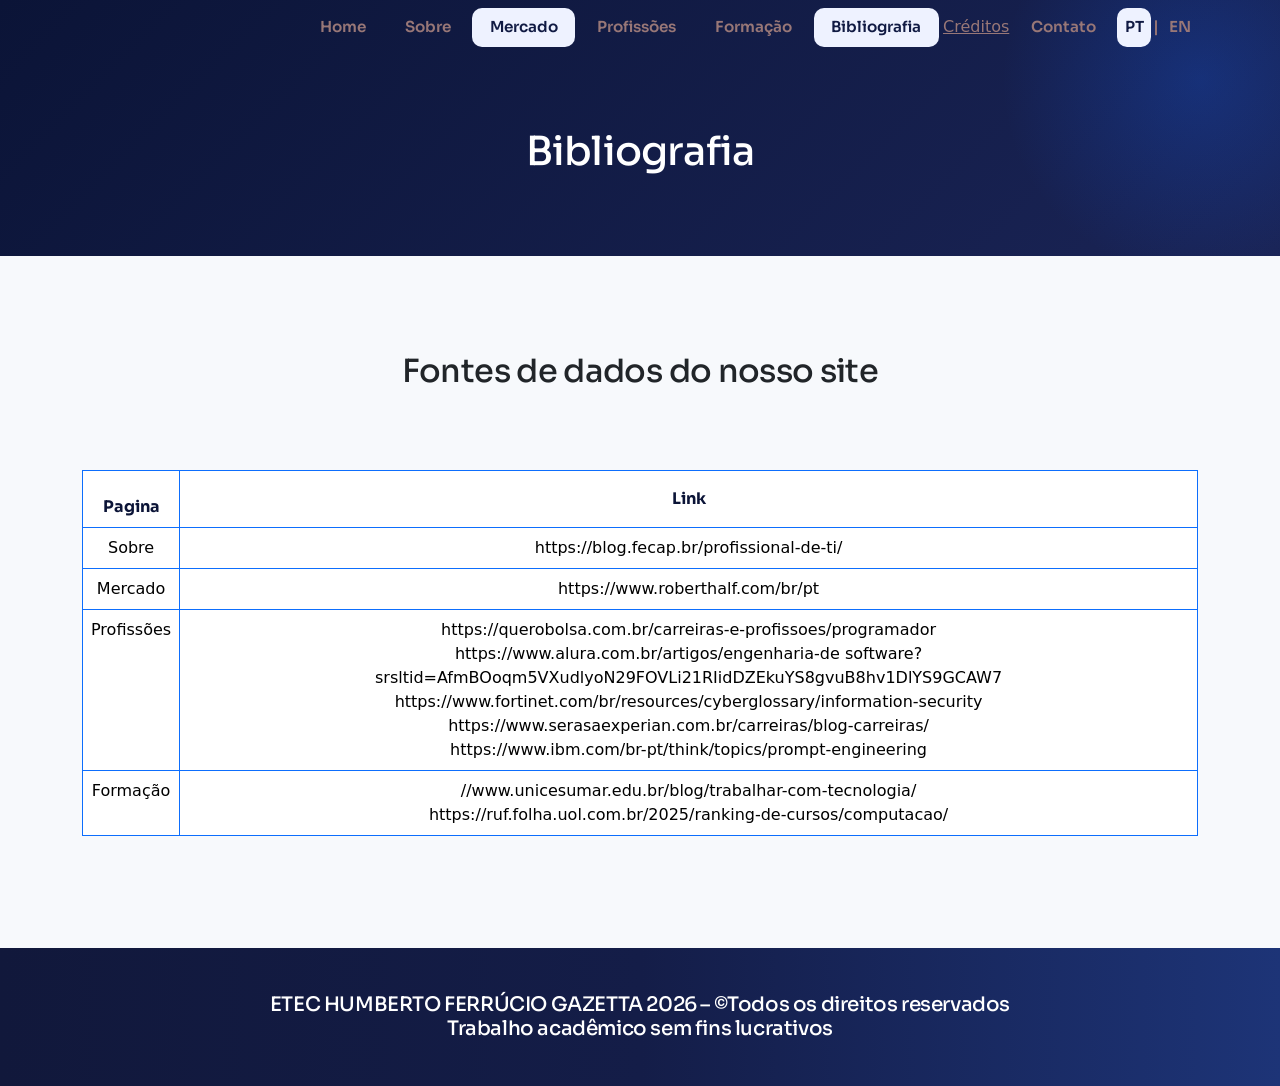
==== pricing.html @ 72c785b5 "Mover arquivos para a raiz do projeto" ====
<!DOCTYPE html>
<html lang="pt-br">

<head> 
  <meta charset="UTF-8">
  <meta name="viewport" content="width=device-width, initial-scale=1.0">
  <title>Carreira de TI - Bibliografia</title>
  <meta name="description"
    content="Simple, transparent pricing plans for Nexora's design and development services — from one-off sprints to full retainers.">
  <link rel="icon" type="image/svg+xml"
    href="data:image/svg+xml,%3Csvg xmlns='http://www.w3.org/2000/svg' viewBox='0 0 100 100'%3E%3Crect width='100' height='100' rx='22' fill='%23155EEF'/%3E%3Ctext x='50' y='68' font-size='58' font-family='Arial' font-weight='800' fill='white' text-anchor='middle'%3EN%3C/text%3E%3C/svg%3E">
  <link rel="preconnect" href="https://fonts.googleapis.com">
  <link rel="preconnect" href="https://fonts.gstatic.com" crossorigin>
  <link
    href="https://fonts.googleapis.com/css2?family=Inter:wght@400;500;600;700&family=Sora:wght@400;600;700;800&display=swap"
    rel="stylesheet">
  <link href="https://cdn.jsdelivr.net/npm/bootstrap@5.3.3/dist/css/bootstrap.min.css" rel="stylesheet">
  <link href="https://cdn.jsdelivr.net/npm/bootstrap-icons@1.11.3/font/bootstrap-icons.css" rel="stylesheet">
  <link href="css/custom.css" rel="stylesheet">
      <link href="https://cdn.jsdelivr.net/npm/bootstrap@5.3.8/dist/css/bootstrap.min.css" rel="stylesheet" integrity="sha384-sRIl4kxILFvY47J16cr9ZwB07vP4J8+LH7qKQnuqkuIAvNWLzeN8tE5YBujZqJLB" crossorigin="anonymous">
</head>

<body>
	    <script src="https://cdn.jsdelivr.net/npm/bootstrap@5.3.8/dist/js/bootstrap.bundle.min.js" integrity="sha384-FKyoEForCGlyvwx9Hj09JcYn3nv7wiPVlz7YYwJrWVcXK/BmnVDxM+D2scQbITxI" crossorigin="anonymous"></script>
      <nav class="navbar navbar-expand-lg navbar-nexora fixed-top">
        <div class="container">
          <button class="navbar-toggler navbar-toggler-custom" type="button" data-bs-toggle="collapse"
            data-bs-target="#mainNav" aria-controls="mainNav" aria-expanded="false" aria-label="Abrir menu">
            <span class="bar"></span><span class="bar"></span><span class="bar"></span>
          </button>
          <div class="collapse navbar-collapse" id="mainNav">
            <ul class="navbar-nav ms-auto align-items-lg-center gap-1 mt-3 mt-lg-0">
              <li class="nav-item"><a class="nav-link nav2" href="index.html">Home</a></li>
              <li class="nav-item"><a class="nav-link nav2" href="about.html">Sobre</a></li>
              <li class="nav-item"><a class="nav-link nav2 active" href="services.html">Mercado</a></li>
              <li class="nav-item"><a class="nav-link nav2" href="portfolio.html">Profissões</a></li>
              <li class="nav-item"><a class="nav-link nav2" href="blog.html">Formação</a></li>
              <li class="nav-item"><a class="nav-link nav2" href="pricing.html">Bibliografia</a></li>
              <li class="dropdown">
                <a href="#" style="color: #987777;">Créditos</a>
                <ul class="submenu">
                    <li><a href="Orientador.html">Orientadores</a></li>
                    <li><a href="Desenvolvedor.html">Desenvolvedores</a></li>
                </ul>
            </li>
              <li class="nav-item"><a class="nav-link nav2" href="contact.html">Contato</a></li>
              <li class="nav-item language-switcher"><a class="nav-link nav2 active" href="services.html">PT</a><span>|</span><a
                  class="nav-link nav2" href="servicesEN.html">EN</a></li>
            </ul>
          </div>
        </div>
      </nav>
  <header class="page-header">
    <div class="container">
      <h1 class="mb-3">Bibliografia</h1>
     
    </div>
  </header>

  <!-- TOGGLE 
  <section class="section pb-0">
    <div class="container">
      <div class="row section-header justify-content-center text-center">
        <div class="col-lg-7 reveal">
          <span class="eyebrow">Retainer plans</span>
          <h2 class="section-title">Choose the plan that fits your stage</h2>
          <p class="section-subtitle mx-auto">All plans include a dedicated project lead, weekly demos and a shared Slack channel. Cancel or switch plans anytime.</p>
        </div>
      </div>
      <div class="d-flex justify-content-center align-items-center gap-3 mb-5 reveal">
        <span class="fw-semibold text-navy" id="monthlyLabel">Monthly</span>
        <div class="form-check form-switch m-0">
          <input class="form-check-input" type="checkbox" role="switch" id="billingToggle" style="width:3em; height:1.5em; cursor:pointer;">
        </div>
        <span class="fw-semibold text-slate" id="yearlyLabel">Yearly <span class="badge-soft">Save 15%</span></span>
      </div>
    </div>
  </section>-->

  <!-- PRICING CARDS 
  <section class="section pt-0">
    <div class="container">
      <div class="row g-4 align-items-stretch">
        <div class="col-lg-4 reveal">
          <div class="pricing-card">
            <h3 class="mb-1">Starter</h3>
            <p class="text-slate small mb-3">For early-stage teams validating an MVP.</p>
            <div class="price-wrap">
              <span class="price" data-monthly="4500" data-yearly="3825">$4,500</span>
              <span class="price-period">/mo</span>
            </div>
            <hr class="pricing-divider">
            <ul class="feature-list">
              <li><i class="bi bi-check-circle-fill"></i> 1 dedicated designer</li>
              <li><i class="bi bi-check-circle-fill"></i> Up to 40 hours/month</li>
              <li><i class="bi bi-check-circle-fill"></i> Weekly progress demos</li>
              <li><i class="bi bi-check-circle-fill"></i> Shared Slack channel</li>
              <li class="disabled"><i class="bi bi-x-circle"></i> Dedicated engineer</li>
              <li class="disabled"><i class="bi bi-x-circle"></i> Priority support</li>
            </ul>
            <a href="contact.html" class="btn btn-light-custom w-100 mt-4">Get Started</a>
          </div>
        </div>
        <div class="col-lg-4 reveal">
          <div class="pricing-card featured">
            <span class="pricing-badge">Most Popular</span>
            <h3 class="mb-1">Growth</h3>
            <p class="text-slate small mb-3">For scaling teams shipping every sprint.</p>
            <div class="price-wrap">
              <span class="price" data-monthly="9500" data-yearly="8075">$9,500</span>
              <span class="price-period">/mo</span>
            </div>
            <hr class="pricing-divider">
            <ul class="feature-list">
              <li><i class="bi bi-check-circle-fill"></i> 1 designer + 1 engineer</li>
              <li><i class="bi bi-check-circle-fill"></i> Up to 100 hours/month</li>
              <li><i class="bi bi-check-circle-fill"></i> Twice-weekly demos</li>
              <li><i class="bi bi-check-circle-fill"></i> Shared Slack channel</li>
              <li><i class="bi bi-check-circle-fill"></i> Priority support (24h)</li>
              <li class="disabled"><i class="bi bi-x-circle"></i> Dedicated QA engineer</li>
            </ul>
            <a href="contact.html" class="btn btn-primary w-100 mt-4">Get Started</a>
          </div>
        </div>
        <div class="col-lg-4 reveal">
          <div class="pricing-card">
            <h3 class="mb-1">Enterprise</h3>
            <p class="text-slate small mb-3">For complex, multi-team product organizations.</p>
            <div class="price-wrap">
              <span class="price">Custom</span>
            </div>
            <hr class="pricing-divider">
            <ul class="feature-list">
              <li><i class="bi bi-check-circle-fill"></i> Full pod (design + dev + QA)</li>
              <li><i class="bi bi-check-circle-fill"></i> Unlimited hours</li>
              <li><i class="bi bi-check-circle-fill"></i> Daily standups</li>
              <li><i class="bi bi-check-circle-fill"></i> Dedicated account manager</li>
              <li><i class="bi bi-check-circle-fill"></i> Priority support (4h)</li>
              <li><i class="bi bi-check-circle-fill"></i> Custom SLAs &amp; contracts</li>
            </ul>
            <a href="contact.html" class="btn btn-light-custom w-100 mt-4">Contact Sales</a>
          </div>
        </div>
      </div>
      <p class="text-center text-slate small mt-4 reveal">All plans include a 14-day satisfaction guarantee. Need a one-off project instead? <a href="contact.html" class="text-primary-custom fw-semibold">Get a custom quote →</a></p>
    </div>
  </section>-->

  <!-- COMPARISON TABLE -->
  <section class="section bg-soft">
    <div class="container">
      <div class="row section-header justify-content-center text-center">
        <div class="col-lg-7 reveal">
         
          <h2 class="section-title">Fontes de dados do nosso site</h2>
        </div>
      </div>
      <div class="table-responsive reveal">
<table class="table table-bordered border-primary">
          <thead>
            <tr class="text-center">
              <th class="text-center" style="font-family:var(--n-font-display); color:var(--n-navy);">Pagina
              </th>
              <th class="py-3" style="font-family:var(--n-font-display); color:var(--n-navy);">Link</th>
              </tr>
          </thead>
          <tbody>
            <tr class="text-center">
              <td class="text-center">Sobre</td>
              <td class="text-center">https://blog.fecap.br/profissional-de-ti/</td>
            </tr>
            <tr class="text-center">
              <td class="text-center">Mercado</td>
              <td class="text-center">https://www.roberthalf.com/br/pt</td>
              
            </tr>
            <tr class="text-center">
              <td class="text-center">Profissões</td>
              <td class="text-center">https://querobolsa.com.br/carreiras-e-profissoes/programador 
<br>https://www.alura.com.br/artigos/engenharia-de
software?srsltid=AfmBOoqm5VXudlyoN29FOVLi21RIidDZEkuYS8gvuB8hv1DlYS9GCAW7<br>https://www.fortinet.com/br/resources/cyberglossary/information-security<br>https://www.serasaexperian.com.br/carreiras/blog-carreiras/<br>https://www.ibm.com/br-pt/think/topics/prompt-engineering</td>
            </tr>
            <tr class="text-center">
              <td class="text-center">Formação</td>
              <td class="text-center">//www.unicesumar.edu.br/blog/trabalhar-com-tecnologia/<br>https://ruf.folha.uol.com.br/2025/ranking-de-cursos/computacao/</td>
           
            </tr>
            
          </tbody>
        </table>
      </div>
    </div>
  </section>

  <!-- FAQ 
  <section class="section">
    <div class="container">
      <div class="row section-header justify-content-center text-center">
        <div class="col-lg-7 reveal">
          <span class="eyebrow">Billing questions</span>
          <h2 class="section-title">Pricing FAQs</h2>
        </div>
      </div>
      <div class="row justify-content-center">
        <div class="col-lg-8 reveal">
          <div class="accordion accordion-custom" id="pricingFaq">
            <div class="accordion-item">
              <h2 class="accordion-header">
                <button class="accordion-button" type="button" data-bs-toggle="collapse" data-bs-target="#pfaq1">Can I
                  change plans later?</button>
              </h2>
              <div id="pfaq1" class="accordion-collapse collapse show" data-bs-parent="#pricingFaq">
                <div class="accordion-body">Yes, you can upgrade, downgrade or pause your plan at the start of any
                  billing cycle with no penalty.</div>
              </div>
            </div>
            <div class="accordion-item">
              <h2 class="accordion-header">
                <button class="accordion-button collapsed" type="button" data-bs-toggle="collapse"
                  data-bs-target="#pfaq2">What happens if I don't use all my hours?</button>
              </h2>
              <div id="pfaq2" class="accordion-collapse collapse" data-bs-parent="#pricingFaq">
                <div class="accordion-body">Unused hours roll over to the following month, up to a maximum of 20% of
                  your monthly allocation.</div>
              </div>
            </div>
            <div class="accordion-item">
              <h2 class="accordion-header">
                <button class="accordion-button collapsed" type="button" data-bs-toggle="collapse"
                  data-bs-target="#pfaq3">Do you offer one-time project pricing?</button>
              </h2>
              <div id="pfaq3" class="accordion-collapse collapse" data-bs-parent="#pricingFaq">
                <div class="accordion-body">Yes — for clearly scoped projects we can provide a fixed quote. Reach out
                  via the contact page for a custom estimate.</div>
              </div>
            </div>
            <div class="accordion-item">
              <h2 class="accordion-header">
                <button class="accordion-button collapsed" type="button" data-bs-toggle="collapse"
                  data-bs-target="#pfaq4">Is there a minimum contract length?</button>
              </h2>
              <div id="pfaq4" class="accordion-collapse collapse" data-bs-parent="#pricingFaq">
                <div class="accordion-body">Retainer plans run month-to-month with no long-term lock-in. Enterprise
                  plans may include custom terms.</div>
              </div>
            </div>
          </div>
        </div>
      </div>
    </div>
  </section>-->
<footer>
  <h5 class=" text-center text-white mb-0 " style="position: relative;  background: linear-gradient(
        90deg,
        #11183B 0%,
        #141D48 50%,
        #1D3477 100%
    ); padding:45px;">ETEC HUMBERTO FERRÚCIO GAZETTA 2026 – ©Todos os direitos reservados<br>Trabalho acadêmico sem
    fins lucrativos</h5>

  </footer>
  <button class="back-to-top" aria-label="Back to top"><i class="bi bi-arrow-up"></i></button>

  <script src="https://cdn.jsdelivr.net/npm/bootstrap@5.3.3/dist/js/bootstrap.bundle.min.js"></script>
  <script src="js/main.js"></script>
  
  </script>
</body>

</html>
---- css/custom.css ----
/* =========================================================
   MENU PRINCIPAL
========================================================= */

.menu-principal > ul {
  display: flex;
  list-style: none;
  padding: 0;
  margin: 0;
}

.menu-principal > ul > li {
  position: relative;
}

.menu-principal a {
  display: block;
  padding: 10px 15px;
  color: rgb(152, 119, 119) !important;
  text-decoration: none;
}

.p1 {
  color: white;
}

.submenu {
  display: none;
  position: absolute;
  top: 100%;
  left: 0;
  background-color: #1a233d;
  list-style: none;
  padding: 0;
  margin: 0;
  min-width: 160px;
  box-shadow: 0px 8px 16px rgba(0, 0, 0, 0.2);
  z-index: 1000;
}

.submenu li {
  width: 100%;
}

.submenu a {
  padding: 12px 16px;
}

.dropdown:hover .submenu {
  display: block;
}


/* =========================================================
   VARIÁVEIS
========================================================= */

:root {
  --n-primary: #155EEF;
  --n-primary-dark: #0E3FB0;
  --n-secondary: #6941C6;
  --n-navy: #0B1437;
  --n-success: #12B76A;
  --n-slate: #667085;
  --n-slate-light: #98A2B3;
  --n-bg: #F7F9FC;
  --n-bg-alt: #EEF2FF;
  --n-border: #E4E7EC;
  --n-white: #FFFFFF;

  --n-gradient-primary: linear-gradient(
    135deg,
    #155EEF 0%,
    #6941C6 100%
  );

  --n-gradient-soft: linear-gradient(
    135deg,
    #EEF2FF 0%,
    #F4F0FF 100%
  );

  --n-gradient-dark: linear-gradient(
    135deg,
    #0B1437 0%,
    #1A2456 100%
  );

  --n-font-display: 'Sora', sans-serif;
  --n-font-body: 'Inter', sans-serif;

  --n-space-xs: 0.5rem;
  --n-space-sm: 1rem;
  --n-space-md: 1.5rem;
  --n-space-lg: 2.5rem;
  --n-space-xl: 4rem;
  --n-space-2xl: 6rem;

  --n-radius-sm: 8px;
  --n-radius-md: 14px;
  --n-radius-lg: 20px;
  --n-radius-pill: 100px;

  --n-shadow-sm: 0 2px 8px rgba(11, 20, 55, 0.06);
  --n-shadow-md: 0 8px 24px rgba(11, 20, 55, 0.08);
  --n-shadow-lg: 0 20px 48px rgba(11, 20, 55, 0.12);
  --n-shadow-primary: 0 12px 28px rgba(21, 94, 239, 0.25);

  --bs-primary: #155EEF;
  --bs-primary-rgb: 21, 94, 239;
  --bs-body-font-family: var(--n-font-body);
  --bs-body-color: var(--n-slate);
  --bs-body-bg: var(--n-white);
}


/* =========================================================
   HTML / BODY
========================================================= */

html {
  scroll-behavior: smooth;
  height: 100%;
}

body {
  min-height: 100vh;
  margin: 0;

  display: flex;
  flex-direction: column;

  font-family: var(--n-font-body);
  color: var(--n-slate);
  background: var(--n-gradient-soft);

  -webkit-font-smoothing: antialiased;
  overflow-x: hidden;
}


/* =========================================================
   TEXTOS
========================================================= */

h1,
h2,
h3,
h4,
h5,
h6,
.font-display {
  font-family: var(--n-font-display);
  color: var(--n-navy);
  font-weight: 700;
  letter-spacing: -0.02em;
}

h1 {
  font-weight: 800;
}

p {
  line-height: 1.7;
  color: white;
}

.texto-home {
  color: black;
}

a {
  text-decoration: none;
}

.text-primary-custom {
  color: var(--n-primary) !important;
}

.text-slate {
  color: var(--n-slate) !important;
}

.text-navy {
  color: var(--n-navy) !important;
}

.bg-soft {
  background-color: var(--n-bg) !important;
}

.bg-soft-alt {
  background: var(--n-gradient-soft) !important;
}

.bg-navy {
  background-color: var(--n-navy) !important;
}

.bg-gradient-primary {
  background: var(--n-gradient-primary) !important;
}

.bg-gradient-dark {
  background: var(--n-gradient-dark) !important;
}


/* =========================================================
   SEÇÕES
========================================================= */

.section {
  padding-top: var(--n-space-2xl);
  padding-bottom: var(--n-space-2xl);
}

.section-sm {
  padding-top: var(--n-space-xl);
  padding-bottom: var(--n-space-xl);
}

@media (max-width: 767.98px) {
  .section {
    padding-top: var(--n-space-xl);
    padding-bottom: var(--n-space-xl);
  }

  .section-sm {
    padding-top: var(--n-space-lg);
    padding-bottom: var(--n-space-lg);
  }
}


/* =========================================================
   EYEBROW
========================================================= */

.eyebrow {
  display: inline-flex;
  align-items: center;
  gap: 0.5rem;

  font-family: var(--n-font-display);
  font-size: 0.75rem;
  font-weight: 700;
  letter-spacing: 0.12em;
  text-transform: uppercase;

  color: var(--n-primary);
  background: var(--n-bg-alt);

  padding: 0.4rem 1rem;
  border-radius: var(--n-radius-pill);
  margin-bottom: var(--n-space-sm);
}

.eyebrow::before {
  content: '';
  width: 6px;
  height: 6px;
  border-radius: 50%;
  background: var(--n-primary);
  display: inline-block;
}

.section-title {
  margin-bottom: var(--n-space-sm);
}

.section-subtitle {
  font-size: 1.05rem;
  color: var(--n-slate);
  max-width: 620px;
}

.section-header {
  margin-bottom: var(--n-space-xl);
}


/* =========================================================
   BOTÕES
========================================================= */

.btn {
  font-family: var(--n-font-display);
  font-weight: 600;
  border-radius: var(--n-radius-sm);
  padding: 0.75rem 1.75rem;
  font-size: 0.95rem;
  transition: all 0.25s ease;
  border-width: 1.5px;
}

.btn-primary {
  background: var(--n-gradient-primary);
  border: none;
  box-shadow: var(--n-shadow-primary);
  color: #fff;
}

.btn-primary:hover {
  transform: translateY(-2px);
  box-shadow: 0 16px 32px rgba(21, 94, 239, 0.32);
  color: #fff;
}

.btn-outline-primary {
  border-color: var(--n-primary);
  color: var(--n-primary);
  background: transparent;
}

.btn-outline-primary:hover {
  background: var(--n-primary);
  border-color: var(--n-primary);
  transform: translateY(-2px);
}

.btn-light-custom {
  background: #fff;
  color: var(--n-navy);
  border: 1.5px solid var(--n-border);
}

.btn-light-custom:hover {
  background: var(--n-bg);
  transform: translateY(-2px);
}

.btn-outline-white {
  border-color: rgba(255, 255, 255, 0.4);
  color: #fff;
}

.btn-outline-white:hover {
  background: rgba(255, 255, 255, 0.12);
  border-color: #fff;
  color: #fff;
}

.btn-lg-custom {
  padding: 1rem 2.25rem;
  font-size: 1rem;
}

.btn-sm-custom {
  padding: 0.5rem 1.25rem;
  font-size: 0.85rem;
}


/* =========================================================
   NAVBAR
========================================================= */

.navbar-nexora {
  padding: 1.25rem 0;
  transition: all 0.3s ease;
  background: rgba(255, 255, 255, 0);
}

.navbar-nexora.scrolled {
  padding: 0.75rem 0;
  background: rgba(255, 255, 255, 0.92);
  backdrop-filter: blur(12px);
  box-shadow: var(--n-shadow-sm);
}

.navbar-brand-custom {
  font-family: var(--n-font-display);
  font-weight: 800;
  font-size: 1.5rem;
  color: var(--n-navy) !important;
  letter-spacing: -0.02em;
}

.navbar-brand-custom span {
  color: var(--n-primary);
}

.navbar-nexora .nav-link {
  font-family: var(--n-font-display);
  font-weight: 600;
  font-size: 0.95rem;
  color: rgb(152, 119, 119) !important;
  padding: 0.5rem 1.1rem !important;
  border-radius: var(--n-radius-sm);
  transition: all 0.2s ease;
}

/* Cor dos links do menu */
.nav2 {
  color: rgb(152, 119, 119) !important;
}

.language-switcher {
  display: flex;
  align-items: center;
  gap: 0.15rem;
}

.language-switcher span {
  font-family: var(--n-font-display);
  font-weight: 600;
  color: rgb(152, 119, 119);
}

.language-switcher .nav-link {
  padding-left: 0.45rem !important;
  padding-right: 0.45rem !important;
}

.navbar-nexora .nav-link:hover,
.navbar-nexora .nav-link.active {
  background-color: var(--n-bg-alt);
  color: #101a43 !important;
  border-radius: 10px;
}

.navbar-toggler-custom {
  border: none;
  width: 44px;
  height: 44px;
  border-radius: var(--n-radius-sm);
  background: var(--n-bg-alt);

  display: flex;
  align-items: center;
  justify-content: center;
  gap: 4px;
  flex-direction: column;

  padding: 0;
}

.navbar-toggler-custom .bar {
  width: 20px;
  height: 2px;
  background: var(--n-navy);
  border-radius: 2px;
  transition: all 0.3s ease;
}

.navbar-toggler-custom.active .bar:nth-child(1) {
  transform: translateY(6px) rotate(45deg);
}

.navbar-toggler-custom.active .bar:nth-child(2) {
  opacity: 0;
}

.navbar-toggler-custom.active .bar:nth-child(3) {
  transform: translateY(-6px) rotate(-45deg);
}


/* =========================================================
   HERO
========================================================= */

.hero {
  position: relative;
  padding-top: 9rem;
  padding-bottom: 5rem;

  background: var(--n-gradient-soft);
  overflow: hidden;
}

.hero::before {
  content: '';

  position: absolute;
  top: -150px;
  right: -150px;

  width: 500px;
  height: 500px;

  border-radius: 50%;

  background: radial-gradient(
    circle,
    rgba(105, 65, 198, 0.14) 0%,
    rgba(21, 94, 239, 0.06) 60%,
    transparent 100%
  );

  z-index: 0;
}

.hero::after {
  content: '';

  position: absolute;
  bottom: -200px;
  left: -150px;

  width: 450px;
  height: 450px;

  border-radius: 50%;

  background: radial-gradient(
    circle,
    rgba(21, 94, 239, 0.10) 0%,
    transparent 70%
  );

  z-index: 0;
}

.hero-content {
  position: relative;
  z-index: 2;
}

.hero h1 {
  font-size: 3.25rem;
  line-height: 1.15;
}

@media (max-width: 991.98px) {
  .hero {
    padding-top: 7rem;
    text-align: center;
  }

  .hero h1 {
    font-size: 2.4rem;
  }
}

@media (max-width: 575.98px) {
  .hero h1 {
    font-size: 2rem;
  }
}


/* =========================================================
   HERO VISUAL
========================================================= */

.hero-visual {
  position: relative;
  z-index: 1;
}

.hero-mock-card {
  background: #fff;
  border-radius: var(--n-radius-lg);
  box-shadow: var(--n-shadow-lg);
  padding: var(--n-space-md);
  border: 1px solid var(--n-border);
  position: relative;
}

.hero-mock-card .mock-bar {
  height: 10px;
  border-radius: var(--n-radius-pill);
  background: var(--n-bg-alt);
  margin-bottom: 0.75rem;
}

.hero-float-badge {
  position: absolute;

  background: #fff;
  border-radius: var(--n-radius-md);
  box-shadow: var(--n-shadow-md);

  padding: 0.9rem 1.25rem;

  display: flex;
  align-items: center;
  gap: 0.75rem;

  font-family: var(--n-font-display);
  font-weight: 700;
  font-size: 0.9rem;

  color: var(--n-navy);
  z-index: 3;
}

.hero-float-badge.badge-1 {
  top: -1.5rem;
  left: -1.5rem;
}

.hero-float-badge.badge-2 {
  bottom: -1.5rem;
  right: -1.5rem;
}

.hero-float-badge .icon-box {
  width: 36px;
  height: 36px;
  border-radius: 10px;

  display: flex;
  align-items: center;
  justify-content: center;

  font-size: 1.1rem;
  flex-shrink: 0;
}

@media (max-width: 767.98px) {
  .hero-float-badge {
    padding: 0.6rem 0.9rem;
    font-size: 0.75rem;
  }

  .hero-float-badge.badge-1 {
    top: -1rem;
    left: -0.5rem;
  }

  .hero-float-badge.badge-2 {
    bottom: -1rem;
    right: -0.5rem;
  }
}


/* =========================================================
   STATS
========================================================= */

.stats-strip {
  border-top: 1px solid var(--n-border);
  border-bottom: 1px solid var(--n-border);
}

.stat-item .stat-number {
  font-family: var(--n-font-display);
  font-size: 2.25rem;
  font-weight: 800;
  color: var(--n-navy);
}

.stat-item .stat-label {
  font-size: 0.9rem;
  color: var(--n-slate);
  font-weight: 500;
}


/* =========================================================
   ÍCONES
========================================================= */

.icon-box {
  width: 56px;
  height: 56px;

  border-radius: var(--n-radius-sm);

  display: flex;
  align-items: center;
  justify-content: center;

  font-size: 1.5rem;
  flex-shrink: 0;
}

.icon-box-primary {
  background: var(--n-bg-alt);
  color: var(--n-primary);
}

.icon-box-secondary {
  background: #F4F0FF;
  color: var(--n-secondary);
}

.icon-box-success {
  background: #E7F9F0;
  color: var(--n-success);
}

.icon-box-lg {
  width: 72px;
  height: 72px;
  font-size: 2rem;
  border-radius: var(--n-radius-md);
}

.icon-box-white {
  background: rgba(255, 255, 255, 0.12);
  color: #0E3FB0;
}


/* =========================================================
   CARDS
========================================================= */

.card-premium img {
  width: 70px;
  height: 70px;
  object-fit: contain;
  border-radius: 50%;
  display: block;
  margin: 0 auto 15px;
}

.card-premium:hover {
  box-shadow: var(--n-shadow-md);
  transform: translateY(-2px);
  border-color: transparent;
  height: 25vh;
  transition: 0.4s ease;
}

.card-premium .card-title {
  font-size: 22px;
  margin-bottom: 0.5rem;
}

.card-link-arrow {
  font-family: var(--n-font-display);
  font-weight: 700;
  font-size: 0.9rem;
  color: var(--n-primary);

  display: inline-flex;
  align-items: center;
  gap: 0.4rem;

  transition: gap 0.2s ease;
}

.card-link-arrow:hover {
  gap: 0.7rem;
  color: var(--n-primary-dark);
}


/* =========================================================
   PRICING
========================================================= */

.pricing-card {
  background: #fff;
  border: 1px solid var(--n-border);
  border-radius: var(--n-radius-lg);
  padding: var(--n-space-lg);
  box-shadow: var(--n-shadow-sm);
  transition: all 0.3s ease;
  height: 100%;
  position: relative;
}

.pricing-card:hover {
  box-shadow: var(--n-shadow-md);
  transform: translateY(-6px);
}

.pricing-card.featured {
  background: var(--n-gradient-dark);
  border: none;
  color: #fff;
  box-shadow: var(--n-shadow-lg);
  transform: scale(1.03);
}

.pricing-card.featured .price,
.pricing-card.featured h3 {
  color: #fff;
}

.pricing-card.featured .text-slate {
  color: rgba(255, 255, 255, 0.65) !important;
}

.pricing-card.featured ul li {
  color: rgba(255, 255, 255, 0.85);
}

.pricing-card.featured .pricing-divider {
  border-color: rgba(255, 255, 255, 0.12);
}

@media (max-width: 991.98px) {
  .pricing-card.featured {
    transform: none;
  }
}

.pricing-badge {
  position: absolute;
  top: -14px;
  right: 2rem;

  background: var(--n-gradient-primary);
  color: #fff;

  font-family: var(--n-font-display);
  font-weight: 700;
  font-size: 0.75rem;

  padding: 0.4rem 1rem;
  border-radius: var(--n-radius-pill);
  letter-spacing: 0.05em;
}

.price {
  font-family: var(--n-font-display);
  font-size: 3rem;
  font-weight: 800;
  color: var(--n-navy);
}

.price-period {
  font-size: 1rem;
  font-weight: 500;
  color: var(--n-slate);
}

.pricing-divider {
  border-color: var(--n-border);
  margin: var(--n-space-md) 0;
}

.feature-list {
  list-style: none;
  padding: 0;
  margin: 0;
}

.feature-list li {
  display: flex;
  align-items: flex-start;
  gap: 0.65rem;
  margin-bottom: 0.75rem;
  font-size: 0.95rem;
  color: var(--n-slate);
}

.feature-list li i {
  color: var(--n-success);
  margin-top: 0.2rem;
  flex-shrink: 0;
}

.feature-list li.disabled {
  opacity: 0.45;
}

.feature-list li.disabled i {
  color: var(--n-slate-light);
}


/* =========================================================
   BLOG
========================================================= */

.blog-card-img {
  border-radius: var(--n-radius-md) var(--n-radius-md) 0 0;
  overflow: hidden;
  aspect-ratio: 16 / 10;
}

.blog-card-img img {
  transition: transform 0.4s ease;
  width: 100%;
  height: 100%;
  object-fit: cover;
}

.card-premium:hover .blog-card-img img {
  transform: scale(1.06);
}

.blog-card-body {
  padding: var(--n-space-md) var(--n-space-md) 0;
}

.tag-pill {
  display: inline-block;

  font-family: var(--n-font-display);
  font-size: 0.7rem;
  font-weight: 700;
  letter-spacing: 0.06em;
  text-transform: uppercase;

  color: var(--n-primary);
  background: var(--n-bg-alt);

  padding: 0.3rem 0.8rem;
  border-radius: var(--n-radius-pill);
  margin-bottom: 0.75rem;
}

.meta-row {
  display: flex;
  align-items: center;
  gap: 1rem;

  font-size: 0.85rem;
  color: var(--n-slate-light);

  margin-top: 1rem;
  padding-top: 1rem;

  border-top: 1px solid var(--n-border);
}


/* =========================================================
   PORTFOLIO
========================================================= */

.portfolio-card {
  position: relative;
  border-radius: var(--n-radius-md);
  overflow: hidden;
  box-shadow: var(--n-shadow-sm);
  aspect-ratio: 4 / 3;
}

.portfolio-card img {
  width: 100%;
  height: 100%;
  object-fit: cover;
  transition: transform 0.5s ease;
}

.portfolio-overlay {
  position: absolute;
  inset: 0;

  background: linear-gradient(
    180deg,
    rgba(11, 20, 55, 0) 30%,
    rgba(11, 20, 55, 0.88) 100%
  );

  display: flex;
  flex-direction: column;
  justify-content: flex-end;

  padding: var(--n-space-md);

  opacity: 0;
  transition: opacity 0.35s ease;
}

.portfolio-card:hover .portfolio-overlay {
  opacity: 1;
}

.portfolio-card:hover img {
  transform: scale(1.08);
}

.portfolio-overlay h5 {
  color: #fff;
  margin-bottom: 0.25rem;
}

.portfolio-overlay span {
  color: rgba(255, 255, 255, 0.7);
  font-size: 0.85rem;
}


/* =========================================================
   TESTIMONIAL
========================================================= */

.testimonial-card {
  background: #fff;
  border-radius: var(--n-radius-md);
  box-shadow: var(--n-shadow-sm);
  border: 1px solid var(--n-border);
  padding: var(--n-space-lg);
  height: 100%;
}

.testimonial-card .stars {
  color: #FFB400;
  letter-spacing: 0.15em;
  font-size: 0.9rem;
  margin-bottom: 1rem;
}

.testimonial-author {
  display: flex;
  align-items: center;
  gap: 0.85rem;
  margin-top: var(--n-space-md);
}

.testimonial-author img {
  width: 48px;
  height: 48px;
  border-radius: 50%;
  object-fit: cover;
}

.testimonial-author .name {
  font-family: var(--n-font-display);
  font-weight: 700;
  color: var(--n-navy);
  font-size: 0.95rem;
}

.testimonial-author .role {
  font-size: 0.8rem;
  color: var(--n-slate-light);
}


/* =========================================================
   PROCESS
========================================================= */

.process-step {
  position: relative;
  padding-left: 0;
}

.process-number {
  font-family: var(--n-font-display);
  font-size: 3rem;
  font-weight: 800;

  background: var(--n-gradient-primary);
  -webkit-background-clip: text;
  background-clip: text;
  -webkit-text-fill-color: transparent;

  color: transparent;

  line-height: 1;
  margin-bottom: 1rem;
  display: block;
}


/* =========================================================
   LOGOS
========================================================= */

.logo-cloud-item {
  display: flex;
  align-items: center;
  justify-content: center;

  font-family: var(--n-font-display);
  font-weight: 800;
  font-size: 1.25rem;

  color: var(--n-slate-light);
  opacity: 0.7;

  transition: opacity 0.2s ease;
}

.logo-cloud-item:hover {
  opacity: 1;
  color: var(--n-navy);
}


/* =========================================================
   FORMULÁRIOS
========================================================= */

.form-control,
.form-select {
  border: 1.5px solid var(--n-border);
  border-radius: var(--n-radius-sm);
  padding: 0.85rem 1.1rem;
  font-size: 0.95rem;
  background-color: var(--n-bg);
  transition: all 0.2s ease;
}

.form-control:focus,
.form-select:focus {
  border-color: var(--n-primary);
  box-shadow: 0 0 0 4px rgba(21, 94, 239, 0.1);
  background-color: #fff;
}

.form-label {
  font-family: var(--n-font-display);
  font-weight: 600;
  font-size: 0.9rem;
  color: var(--n-navy);
  margin-bottom: 0.5rem;
}

.form-control.is-invalid,
.form-select.is-invalid {
  border-color: #DC3545;
}

.form-control.is-valid,
.form-select.is-valid {
  border-color: var(--n-success);
}


/* =========================================================
   CTA
========================================================= */

.cta-section {
  background: var(--n-gradient-dark);
  border-radius: var(--n-radius-lg);
  padding: var(--n-space-2xl) var(--n-space-lg);
  position: relative;
  overflow: hidden;
}

.cta-section::before {
  content: '';

  position: absolute;
  top: -100px;
  right: -100px;

  width: 350px;
  height: 350px;

  border-radius: 50%;

  background: radial-gradient(
    circle,
    rgba(21, 94, 239, 0.25) 0%,
    transparent 70%
  );
}

.cta-section h2,
.cta-section p {
  color: #fff;
  position: relative;
  z-index: 1;
}

.cta-section p {
  color: rgba(255, 255, 255, 0.7);
}


/* =========================================================
   FOOTER NEXORA
========================================================= */

.footer-nexora {
  background: var(--n-navy);
  color: rgba(255, 255, 255, 0.65);
  padding-top: var(--n-space-2xl);
}

.footer-nexora h6 {
  color: #fff;
  font-size: 0.85rem;
  letter-spacing: 0.08em;
  text-transform: uppercase;
  margin-bottom: var(--n-space-md);
}

.footer-nexora a {
  color: rgba(255, 255, 255, 0.6);
  transition: color 0.2s ease;
  display: block;
  margin-bottom: 0.65rem;
  font-size: 0.95rem;
}

.footer-nexora a:hover {
  color: #fff;
}

.footer-bottom {
  border-top: 1px solid rgba(255, 255, 255, 0.08);
  margin-top: var(--n-space-xl);
  padding: var(--n-space-md) 0;
  font-size: 0.85rem;
}


/* =========================================================
   FOOTER DA PÁGINA
========================================================= */

.mercado-footer {
  width: 100%;
  margin-top: auto;

  background: linear-gradient(
    90deg,
    #11183B 0%,
    #141D48 50%,
    #1D3477 100%
  );

  padding: 45px;
}

.mercado-footer h5 {
  margin: 0;
  color: #fff !important;

  font-family: var(--n-font-display);
  font-size: 1rem;
  line-height: 1.5;
}


/* =========================================================
   ÍCONES SOCIAIS
========================================================= */

.social-icon {
  width: 40px;
  height: 40px;

  border-radius: 50%;
  background: rgba(255, 255, 255, 0.06);

  display: flex;
  align-items: center;
  justify-content: center;

  color: #fff !important;

  transition: all 0.2s ease;
  margin-bottom: 0 !important;
}

.social-icon:hover {
  background: var(--n-primary);
  transform: translateY(-3px);
}


/* =========================================================
   PAGE HEADER
========================================================= */

.page-header {
  background: var(--n-gradient-dark);
  padding: 8rem 0 4rem;

  position: relative;
  overflow: hidden;

  text-align: center;
}

.page-header::before {
  content: '';

  position: absolute;
  top: -120px;
  right: -120px;

  width: 400px;
  height: 400px;

  border-radius: 50%;

  background: radial-gradient(
    circle,
    rgba(21, 94, 239, 0.25) 0%,
    transparent 70%
  );
}

.page-header h1 {
  color: #fff;
}

.breadcrumb-custom {
  display: inline-flex;
  gap: 0.5rem;

  font-size: 0.9rem;
  color: rgba(255, 255, 255, 0.6);
  font-weight: 500;
}

.breadcrumb-custom a {
  color: rgba(255, 255, 255, 0.6);
}

.breadcrumb-custom a:hover {
  color: #fff;
}

.breadcrumb-custom .active {
  color: var(--n-primary);
}


/* =========================================================
   ANIMAÇÕES
========================================================= */

.reveal {
  opacity: 0;
  transform: translateY(24px);
  transition:
    opacity 0.6s ease,
    transform 0.6s ease;
}

.reveal.is-visible {
  opacity: 1;
  transform: translateY(0);
}

@media (prefers-reduced-motion: reduce) {
  .reveal {
    opacity: 1;
    transform: none;
    transition: none;
  }

  .card-premium:hover,
  .pricing-card:hover,
  .btn:hover,
  .portfolio-card img {
    transform: none;
  }
}


/* =========================================================
   OUTROS ELEMENTOS
========================================================= */

.divider-line {
  height: 1px;
  background: var(--n-border);
  border: none;
}

.rounded-img {
  border-radius: var(--n-radius-lg);
}

.badge-soft {
  background: var(--n-bg-alt);
  color: var(--n-primary);

  font-weight: 600;

  padding: 0.35rem 0.85rem;
  border-radius: var(--n-radius-pill);
  font-size: 0.8rem;
}

.list-check {
  list-style: none;
  padding: 0;
}

.list-check li {
  display: flex;
  align-items: flex-start;
  gap: 0.75rem;
  margin-bottom: 0.85rem;
}

.list-check li i {
  color: var(--n-primary);
  background: var(--n-bg-alt);

  width: 24px;
  height: 24px;

  border-radius: 50%;

  display: flex;
  align-items: center;
  justify-content: center;

  font-size: 0.7rem;
  flex-shrink: 0;
  margin-top: 0.1rem;
}


/* =========================================================
   WIDGET
========================================================= */

.widget {
  background: #fff;
  border: 1px solid var(--n-border);
  border-radius: var(--n-radius-md);
  padding: var(--n-space-md);
  margin-bottom: var(--n-space-md);
}

.widget h5 {
  font-size: 1rem;
  margin-bottom: var(--n-space-sm);
}

.widget-link-list {
  list-style: none;
  padding: 0;
  margin: 0;
}

.widget-link-list li {
  display: flex;
  justify-content: space-between;

  padding: 0.6rem 0;

  border-bottom: 1px solid var(--n-border);

  font-size: 0.9rem;
  color: var(--n-navy);
  font-weight: 500;
}

.widget-link-list li:last-child {
  border-bottom: none;
}

.widget-link-list li span {
  color: var(--n-slate-light);
  font-weight: 400;
}


/* =========================================================
   ACCORDION
========================================================= */

.accordion-custom .accordion-item {
  border: 1px solid var(--n-border);
  border-radius: var(--n-radius-sm) !important;
  margin-bottom: 1rem;
  overflow: hidden;
}

.accordion-custom .accordion-button {
  font-family: var(--n-font-display);
  font-weight: 700;
  color: var(--n-navy);
  background: #fff;
  padding: 1.25rem 1.5rem;
}

.accordion-custom .accordion-button:not(.collapsed) {
  color: var(--n-primary);
  background: var(--n-bg-alt);
  box-shadow: none;
}

.accordion-custom .accordion-button:focus {
  box-shadow: none;
  border-color: var(--n-border);
}

.accordion-custom .accordion-body {
  padding: 1.25rem 1.5rem;
  color: var(--n-slate);
}


/* =========================================================
   BOTÃO VOLTAR AO TOPO
========================================================= */

.back-to-top {
  position: fixed;

  bottom: 2rem;
  right: 2rem;

  width: 48px;
  height: 48px;

  border-radius: 50%;

  background: var(--n-gradient-primary);
  color: #fff;

  display: flex;
  align-items: center;
  justify-content: center;

  box-shadow: var(--n-shadow-primary);

  opacity: 0;
  visibility: hidden;

  transform: translateY(10px);

  transition: all 0.3s ease;

  z-index: 999;
  border: none;
}

.back-to-top.show {
  opacity: 1;
  visibility: visible;
  transform: translateY(0);
}


/* =========================================================
   MAPA
========================================================= */

.map-frame {
  border-radius: var(--n-radius-md);
  overflow: hidden;
  border: 1px solid var(--n-border);

  height: 50%;
  min-height: 320px;
}

.map-frame iframe {
  width: 100%;
  height: 100%;
  min-height: 320px;
  border: 0;
  display: block;
}


/* =========================================================
   FEATURE GRID
========================================================= */

.feature-grid-item {
  display: flex;
  gap: 1rem;

  padding: var(--n-space-md);

  background: var(--n-bg);
  border-radius: var(--n-radius-md);

  height: 100%;
}

.imagem-orientador {
  width: 60px;
  height: 60px;
  max-width: 60px;

  object-fit: contain;
  border-radius: 50%;

  display: block;
  margin: 0 auto;
}


/* =========================================================
   IT MARKET PAGE
========================================================= */

.market-page p {
  color: var(--n-slate);
}

.market-page .market-header-text {
  max-width: 680px;

  color: rgba(255, 255, 255, 0.78);

  font-size: 1.05rem;
  line-height: 1.7;
}

.market-page .market-eyebrow {
  color: #fff;
  background: rgba(255, 255, 255, 0.12);
}

.market-page .market-eyebrow::before {
  background: #fff;
}

.market-page .card-premium,
.market-page .card-premium:hover {
  height: 100%;
}

.market-overview-card {
  padding: var(--n-space-md);
}

.market-overview-card .card-title {
  font-size: 1.05rem;
}

.market-source {
  font-size: 0.82rem;
  line-height: 1.6;
}

.market-source a {
  color: var(--n-primary);
  font-weight: 600;
}

.market-salary {
  display: grid;
  gap: 0.25rem;

  margin-top: 1rem;
  padding-top: 0.9rem;

  border-top: 1px solid var(--n-border);

  font-size: 0.78rem;
  line-height: 1.45;
}

.market-salary strong {
  color: var(--n-navy);

  font-family: var(--n-font-display);
  font-size: 0.8rem;
}

.market-step {
  height: 100%;

  padding: var(--n-space-md);

  border: 1px solid var(--n-border);
  border-radius: var(--n-radius-md);

  background: #fff;
}

.market-skill-panel {
  align-items: flex-start;
  background: #fff;
}

.market-skill-panel .card-title {
  margin-bottom: 1rem;
}

.market-pill-list {
  display: flex;
  flex-wrap: wrap;
  gap: 0.5rem;
}

.market-pill-list span {
  padding: 0.4rem 0.7rem;

  border-radius: var(--n-radius-pill);

  background: var(--n-bg-alt);
  color: var(--n-navy);

  font-size: 0.82rem;
  font-weight: 600;
}

.market-trend {
  display: flex;
  align-items: center;
  gap: 0.7rem;

  height: 100%;
  padding: 1rem;

  border: 1px solid var(--n-border);
  border-radius: var(--n-radius-md);

  background: #fff;
  color: var(--n-navy);

  font-family: var(--n-font-display);
  font-size: 0.9rem;
  font-weight: 600;
}

.market-trend i {
  color: var(--n-primary);
  font-size: 1.25rem;
}


/* =========================================================
   RESPONSIVIDADE
========================================================= */

@media (max-width: 575.98px) {

  .market-page .page-header {
    padding-top: 7rem;
  }

  .market-page .market-header-text {
    font-size: 0.95rem;
  }

  .market-skill-panel {
    flex-direction: column;
  }

  .mercado-footer {
    padding: 30px 15px;
  }

  .mercado-footer h5 {
    font-size: 0.85rem;
  }
}
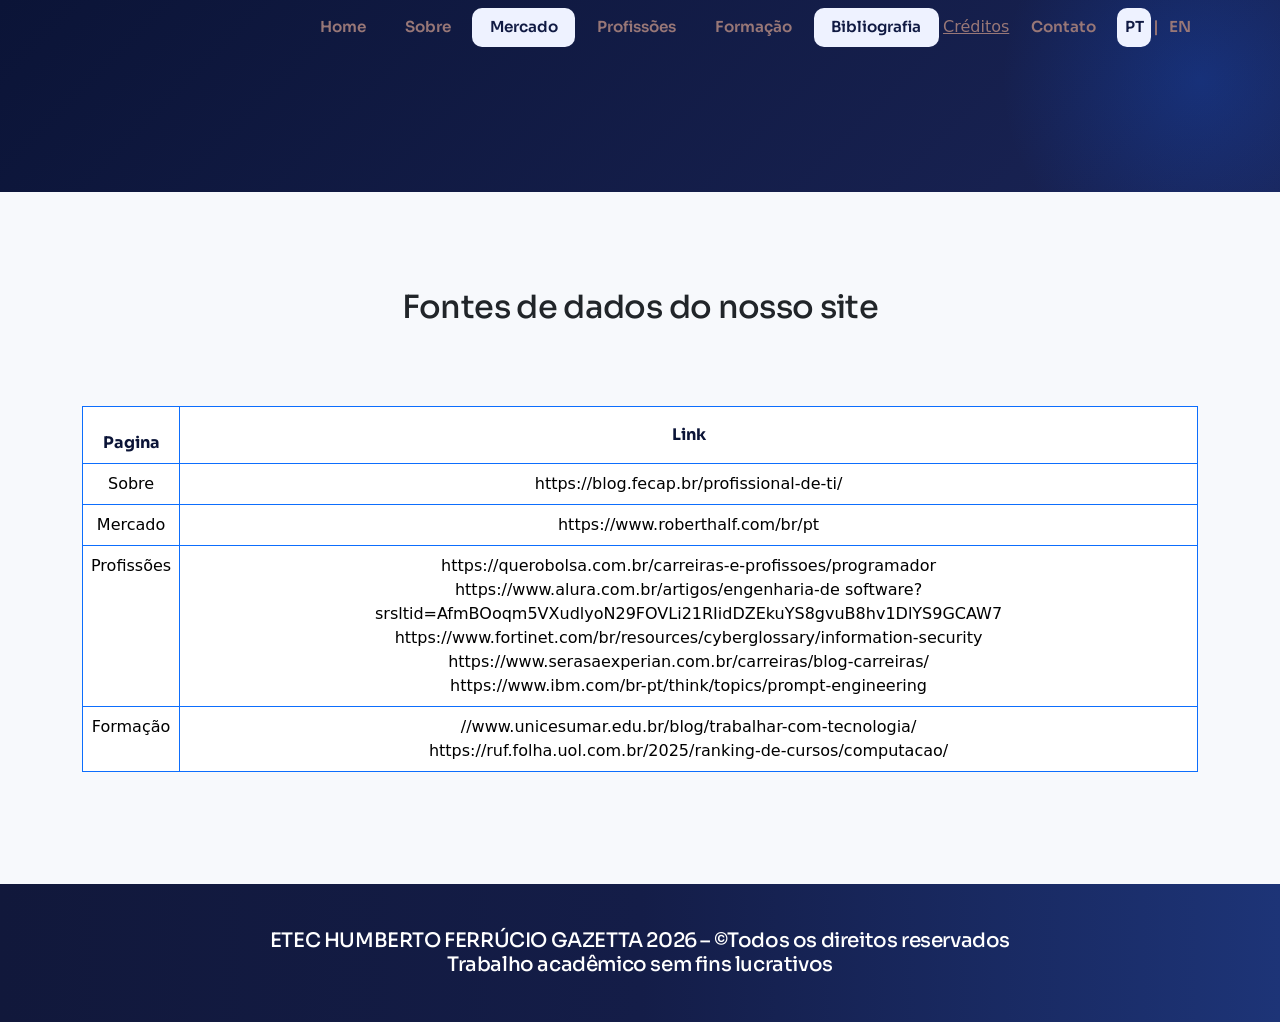
==== commit 18eddf45: "a" ====
--- a/pricing.html
+++ b/pricing.html
@@ -44,15 +44,15 @@
                 </ul>
             </li>
               <li class="nav-item"><a class="nav-link nav2" href="contact.html">Contato</a></li>
-              <li class="nav-item language-switcher"><a class="nav-link nav2 active" href="services.html">PT</a><span>|</span><a
-                  class="nav-link nav2" href="servicesEN.html">EN</a></li>
+              <li class="nav-item language-switcher"><a class="nav-link nav2 active" href="pricing.html">PT</a><span>|</span><a
+                  class="nav-link nav2" href="pricingEN.html">EN</a></li>
             </ul>
           </div>
         </div>
       </nav>
   <header class="page-header">
     <div class="container">
-      <h1 class="mb-3">Bibliografia</h1>
+     
      
     </div>
   </header>
